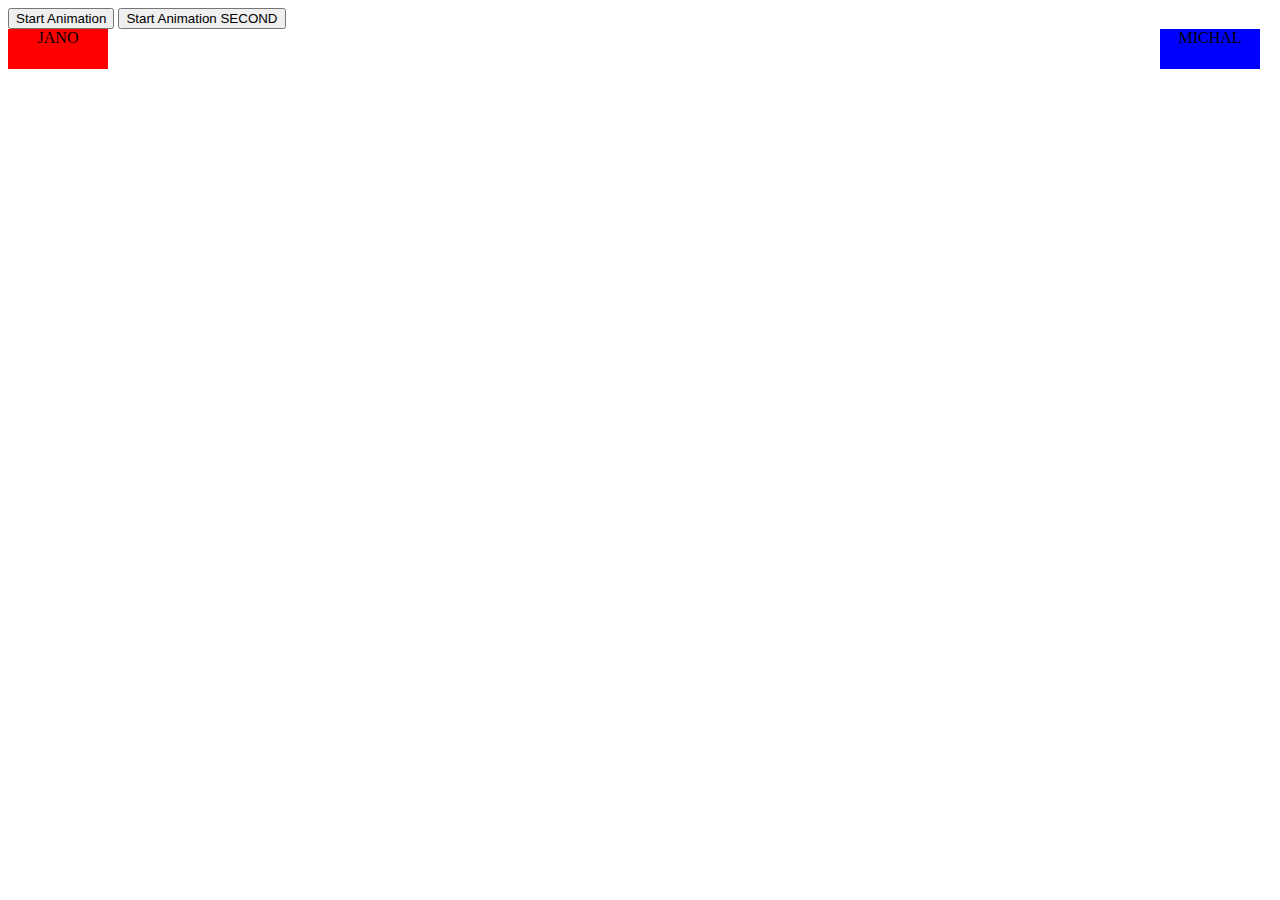
==== vybehovanie hracskeho mena.html @ 33b397fe "Merge pull request #31 from MiriamVar/Develop" ====
<!DOCTYPE html>
<html>
<head>
<script src="https://ajax.googleapis.com/ajax/libs/jquery/3.3.1/jquery.min.js"></script>
<script> 
$(document).ready(function(){
    $("#first").click(function(){
    var one = $("#one");
    	one.animate({opacity:"1"},"slow");
    var two = $("#two");
    	two.animate({left:"0",opacity:"0.5"},"slow");
    });
});

$(document).ready(function(){
    $("#second").click(function(){
    var one = $("#one");
    	one.animate({opacity:"0.5"},"slow");
    var two = $("#two");
    	two.animate({left:"-100",opacity:"1"},"slow");
    });
});

</script> 

<style>
#one{
	background:red;
    height:40px;
    width:100px;
    position:absolute;
    float:left;
    text-align:center;
}
#two{
	margin-left:90%;
	background:blue;
    height:40px;
    width:100px;
    position:absolute;
    text-align:center;
}
</style>

</head>
<body>

<button id="first">Start Animation</button>
<button id="second">Start Animation SECOND</button>
<div id="one">JANO</div>
<div id="two">MICHAL</div>

</body>
</html>
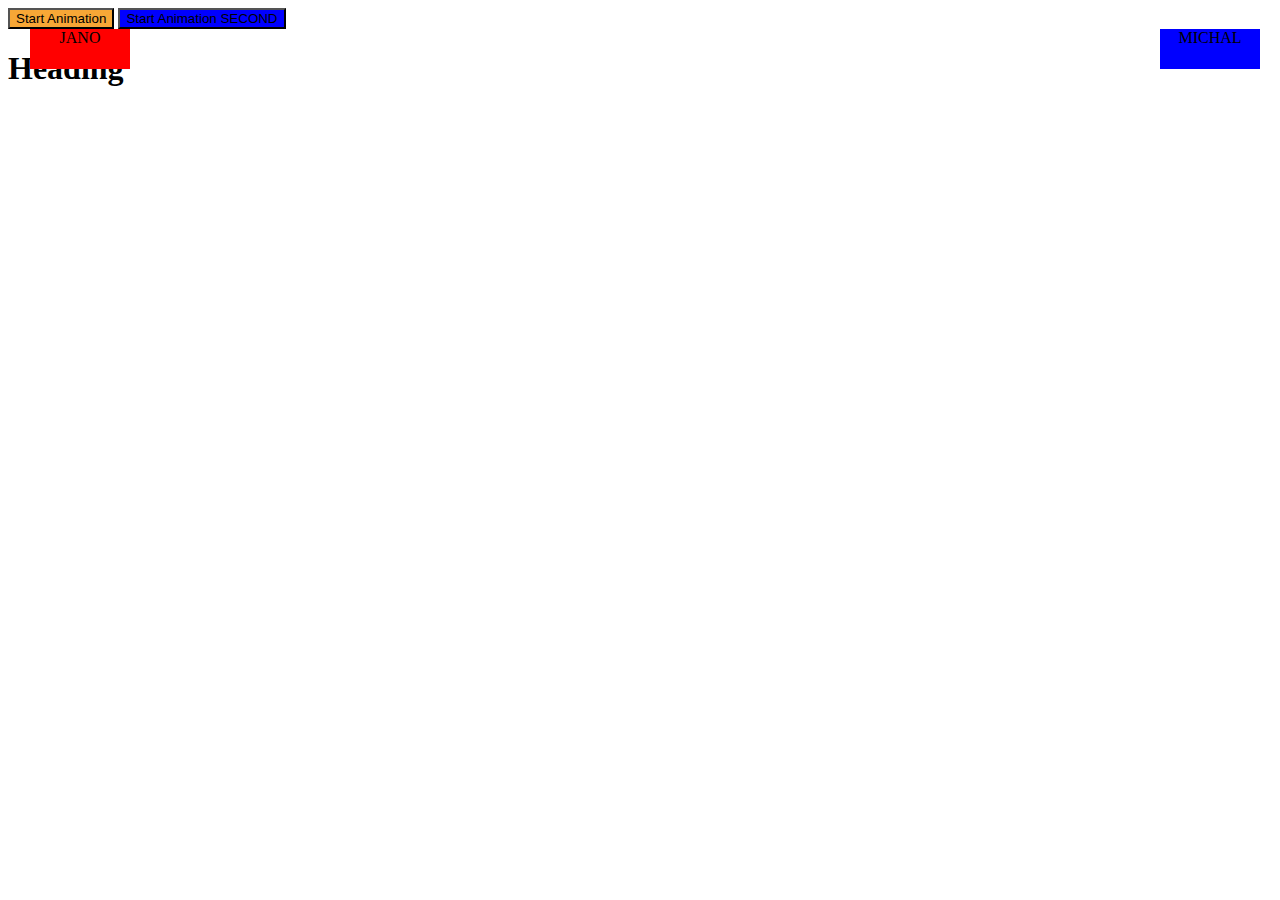
==== commit eeb0394b: "adding arrows" ====
--- a/vybehovanie hracskeho mena.html
+++ b/vybehovanie hracskeho mena.html
@@ -1,27 +1,7 @@
 <!DOCTYPE html>
 <html>
 <head>
-<script src="https://ajax.googleapis.com/ajax/libs/jquery/3.3.1/jquery.min.js"></script>
-<script> 
-$(document).ready(function(){
-    $("#first").click(function(){
-    var one = $("#one");
-    	one.animate({opacity:"1"},"slow");
-    var two = $("#two");
-    	two.animate({left:"0",opacity:"0.5"},"slow");
-    });
-});
-
-$(document).ready(function(){
-    $("#second").click(function(){
-    var one = $("#one");
-    	one.animate({opacity:"0.5"},"slow");
-    var two = $("#two");
-    	two.animate({left:"-100",opacity:"1"},"slow");
-    });
-});
-
-</script> 
+<script src="https://ajax.googleapis.com/ajax/libs/jquery/3.3.1/jquery.min.js"></script> 
 
 <style>
 #one{
@@ -31,6 +11,7 @@
     position:absolute;
     float:left;
     text-align:center;
+    left: 30px;
 }
 #two{
 	margin-left:90%;
@@ -39,6 +20,13 @@
     width:100px;
     position:absolute;
     text-align:center;
+}
+
+#first{
+    background: red;
+}
+#second{
+    background-color: blue;
 }
 </style>
 
@@ -50,5 +38,64 @@
 <div id="one">JANO</div>
 <div id="two">MICHAL</div>
 
+<h1 id="heading">Heading</h1>
+
+
+<script> 
+$(document).ready(function(){
+    $("#first").click(function(){
+    var one = $("#one");
+        one.animate({opacity:"1"},"slow");
+    var two = $("#two");
+        two.animate({left:"0",opacity:"0.5"},"slow");
+    });
+});
+
+$(document).ready(function(){
+    $("#second").click(function(){
+    var one = $("#one");
+        one.animate({opacity:"0.5"},"slow");
+    var two = $("#two");
+        two.animate({left:"-100",opacity:"1"},"slow");
+    });
+});
+
+
+
+
+let index=0;
+function getColor () {
+     index++;
+    if(index%2===0){
+        return "#f7a736";
+    }else{
+        return '#f0ad4e';
+    }
+}
+
+function applycolor (buttonCH) {
+  buttonCH.style.backgroundColor = getColor();
+}
+
+setInterval(applycolor, 300, document.getElementById('first'))
+
+let one;
+
+function move(){
+    one=document.getElementById("one");
+    setInterval(frame,1);
+}
+
+function frame(){
+    one.style.left += "10px" ;
+}
+
+
+
+</script>
+
+
+
 </body>
+
 </html>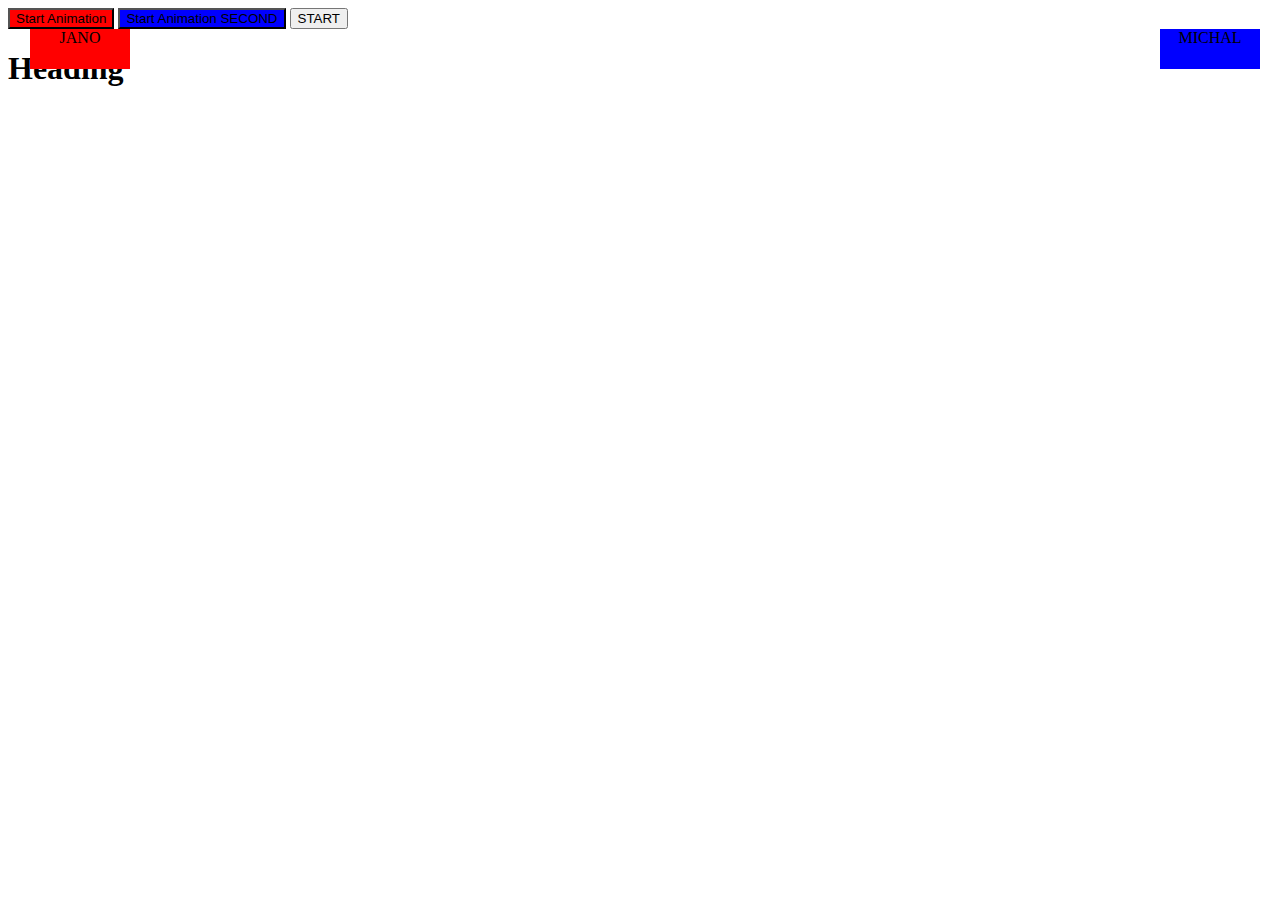
==== commit 3e696824: "Merge pull request #170 from MiriamVar/Develop" ====
--- a/vybehovanie hracskeho mena.html
+++ b/vybehovanie hracskeho mena.html
@@ -35,6 +35,7 @@
 
 <button id="first">Start Animation</button>
 <button id="second">Start Animation SECOND</button>
+<button onclick="startInterval()">START</button>
 <div id="one">JANO</div>
 <div id="two">MICHAL</div>
 
@@ -67,28 +68,26 @@
 function getColor () {
      index++;
     if(index%2===0){
-        return "#f7a736";
+        return "rgb(247, 167, 54, .5)";
     }else{
-        return '#f0ad4e';
+        return "rgb(247, 167, 54, 1)";
     }
 }
 
 function applycolor (buttonCH) {
   buttonCH.style.backgroundColor = getColor();
+  console.log(index);
+  if(index===6){
+     clearInterval(inter);
+
+    }
+}
+let inter;
+function startInterval(){
+    inter = setInterval(applycolor, 100, document.getElementById('first'));
+    index=0;
 }
 
-setInterval(applycolor, 300, document.getElementById('first'))
-
-let one;
-
-function move(){
-    one=document.getElementById("one");
-    setInterval(frame,1);
-}
-
-function frame(){
-    one.style.left += "10px" ;
-}
 
 
 
